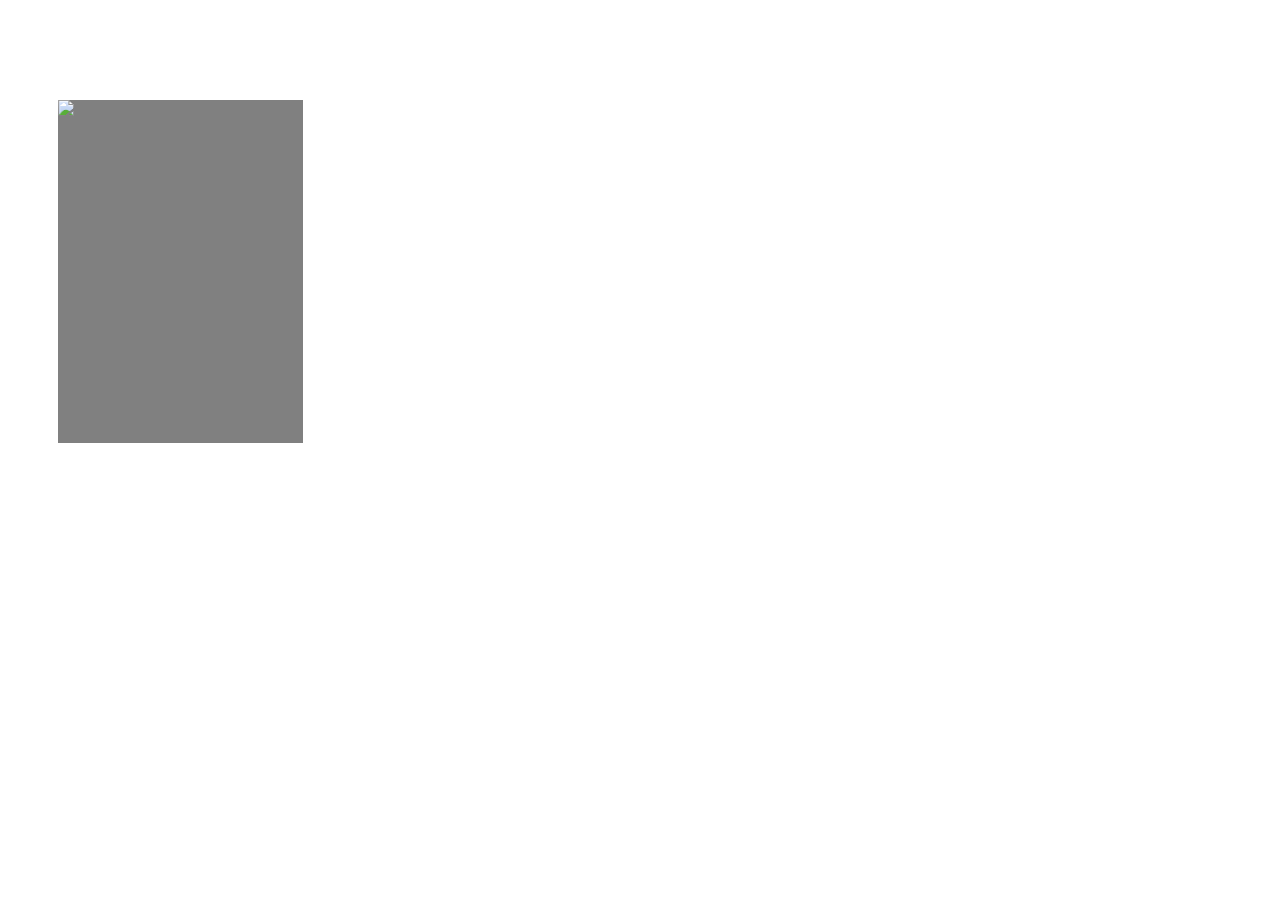
==== index.html @ 450d979e "added pokemon" ====
<!DOCTYPE html>
<html>
    <body>
        <div data-tilt><img src="https://www.pokemon.com/static-assets/content-assets/cms2/img/cards/web/SV4PT5/SV4PT5_EN_232.png"></div>




       <script src="https://cdnjs.cloudflare.com/ajax/libs/vanilla-tilt/1.8.1/vanilla-tilt.min.js" type="text/javascript"></script>
    </body>
    <style>
        div {

            height: 343px;
            width: 245px;
            margin-top: 100px;
            margin-left: 50px;
            background-color: grey;
        }
    </style>
</html>
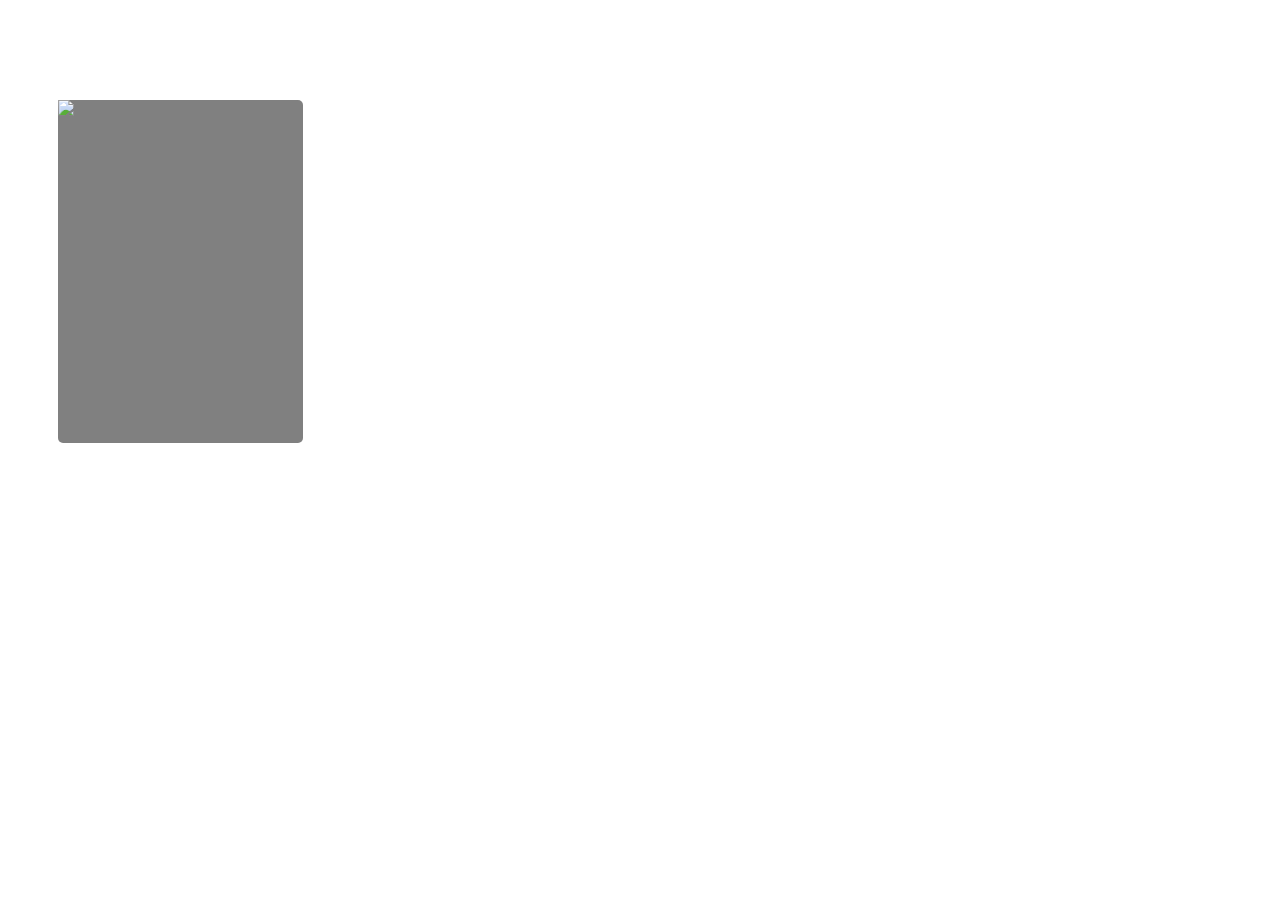
==== commit 9b19dc2a: "glare and radius" ====
--- a/index.html
+++ b/index.html
@@ -1,7 +1,7 @@
 <!DOCTYPE html>
 <html>
     <body>
-        <div data-tilt><img src="https://www.pokemon.com/static-assets/content-assets/cms2/img/cards/web/SV4PT5/SV4PT5_EN_232.png"></div>
+        <div data-tilt data-tilt-glare data-tilt-max-glare="0.3"><img src="https://www.pokemon.com/static-assets/content-assets/cms2/img/cards/web/SV4PT5/SV4PT5_EN_232.png"></div>
 
 
 
@@ -10,7 +10,7 @@
     </body>
     <style>
         div {
-
+            border-radius: 5px;
             height: 343px;
             width: 245px;
             margin-top: 100px;
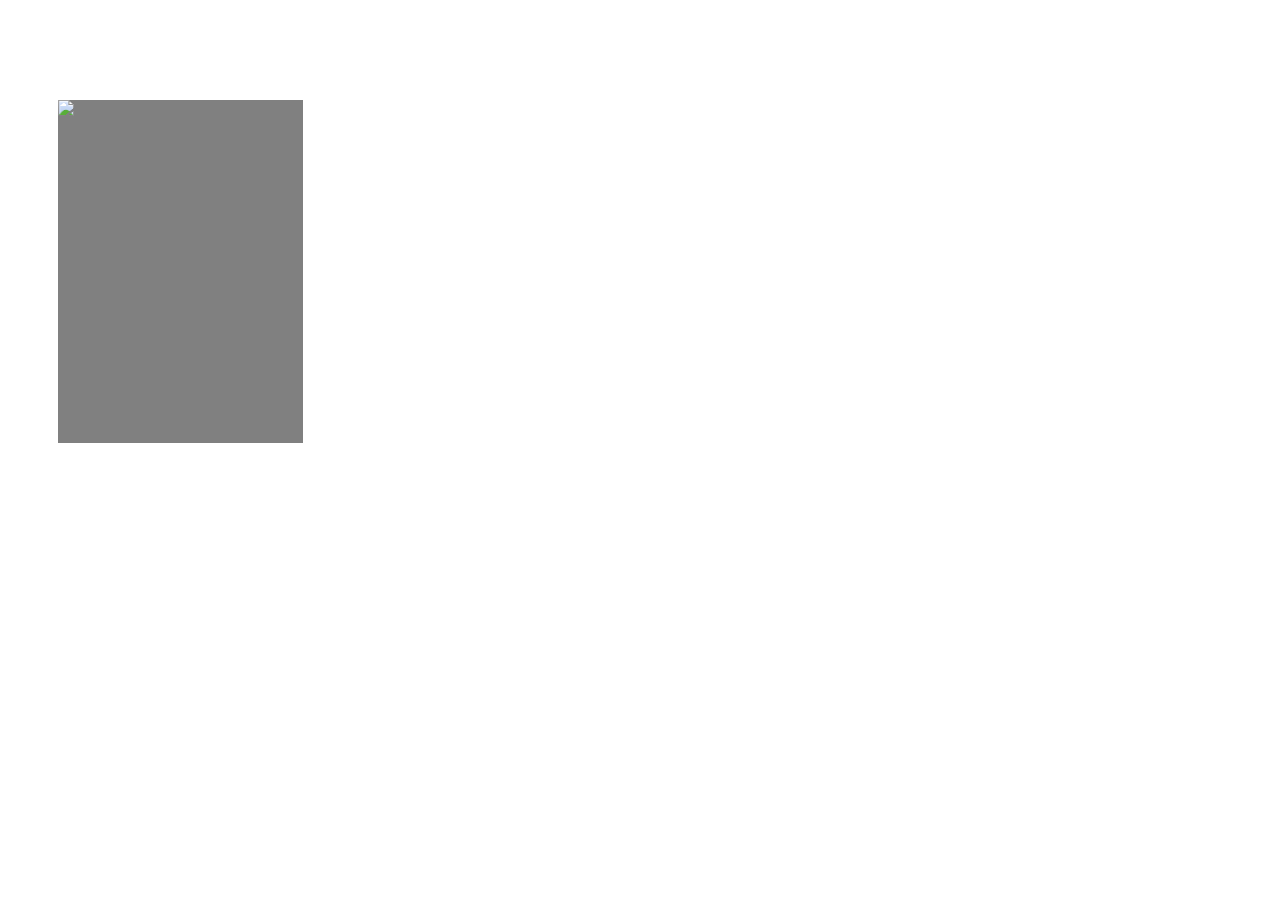
==== commit 1dd40945: "remove" ====
--- a/index.html
+++ b/index.html
@@ -10,7 +10,6 @@
     </body>
     <style>
         div {
-            border-radius: 5px;
             height: 343px;
             width: 245px;
             margin-top: 100px;
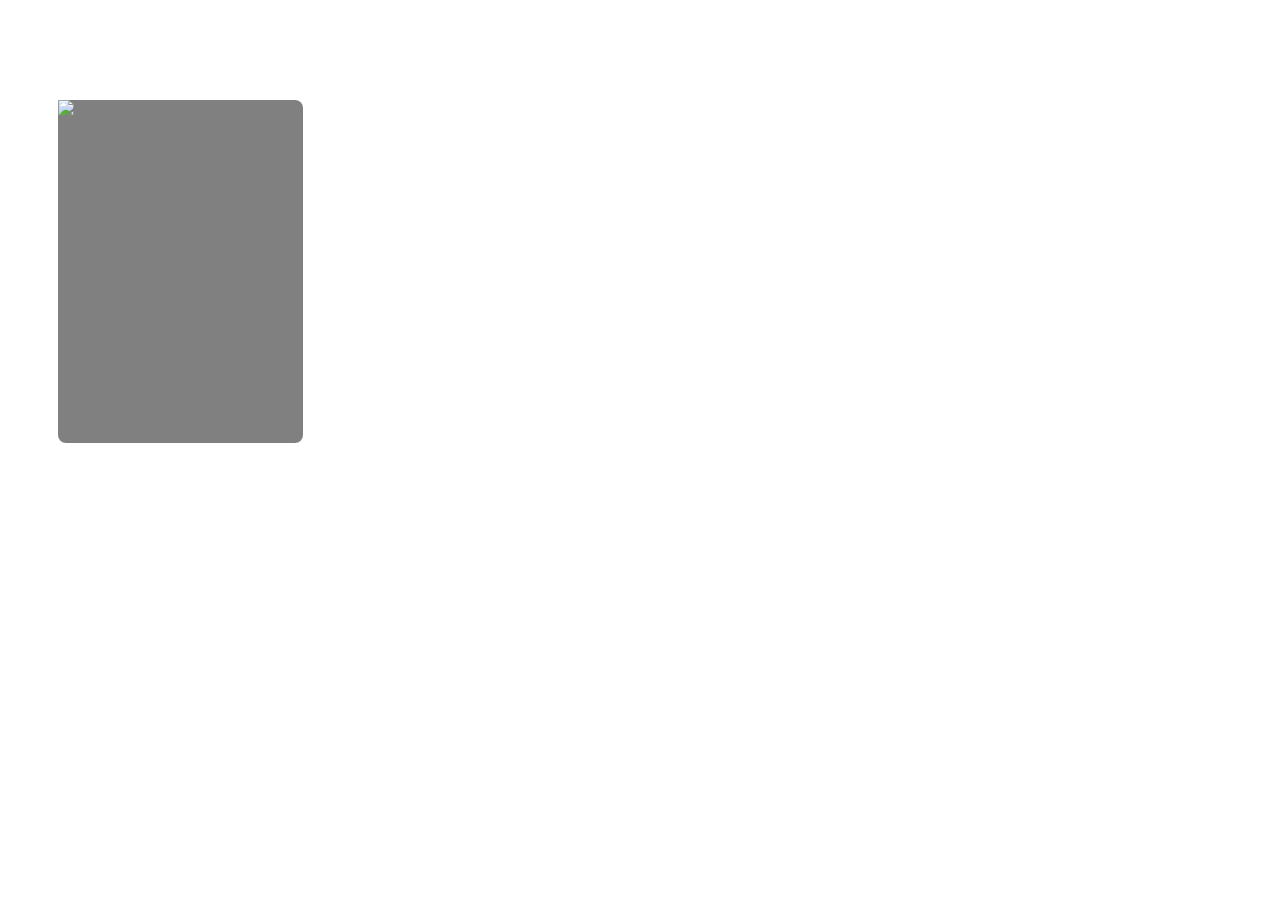
==== commit 37c59a11: "borderradius + scale" ====
--- a/index.html
+++ b/index.html
@@ -1,7 +1,7 @@
 <!DOCTYPE html>
 <html>
     <body>
-        <div data-tilt data-tilt-glare data-tilt-max-glare="0.3"><img src="https://www.pokemon.com/static-assets/content-assets/cms2/img/cards/web/SV4PT5/SV4PT5_EN_232.png"></div>
+        <div data-tilt data-tilt-scale="1.1"><img src="https://www.pokemon.com/static-assets/content-assets/cms2/img/cards/web/SV4PT5/SV4PT5_EN_232.png"></div>
 
 
 
@@ -10,6 +10,7 @@
     </body>
     <style>
         div {
+            border-radius: 8px;
             height: 343px;
             width: 245px;
             margin-top: 100px;
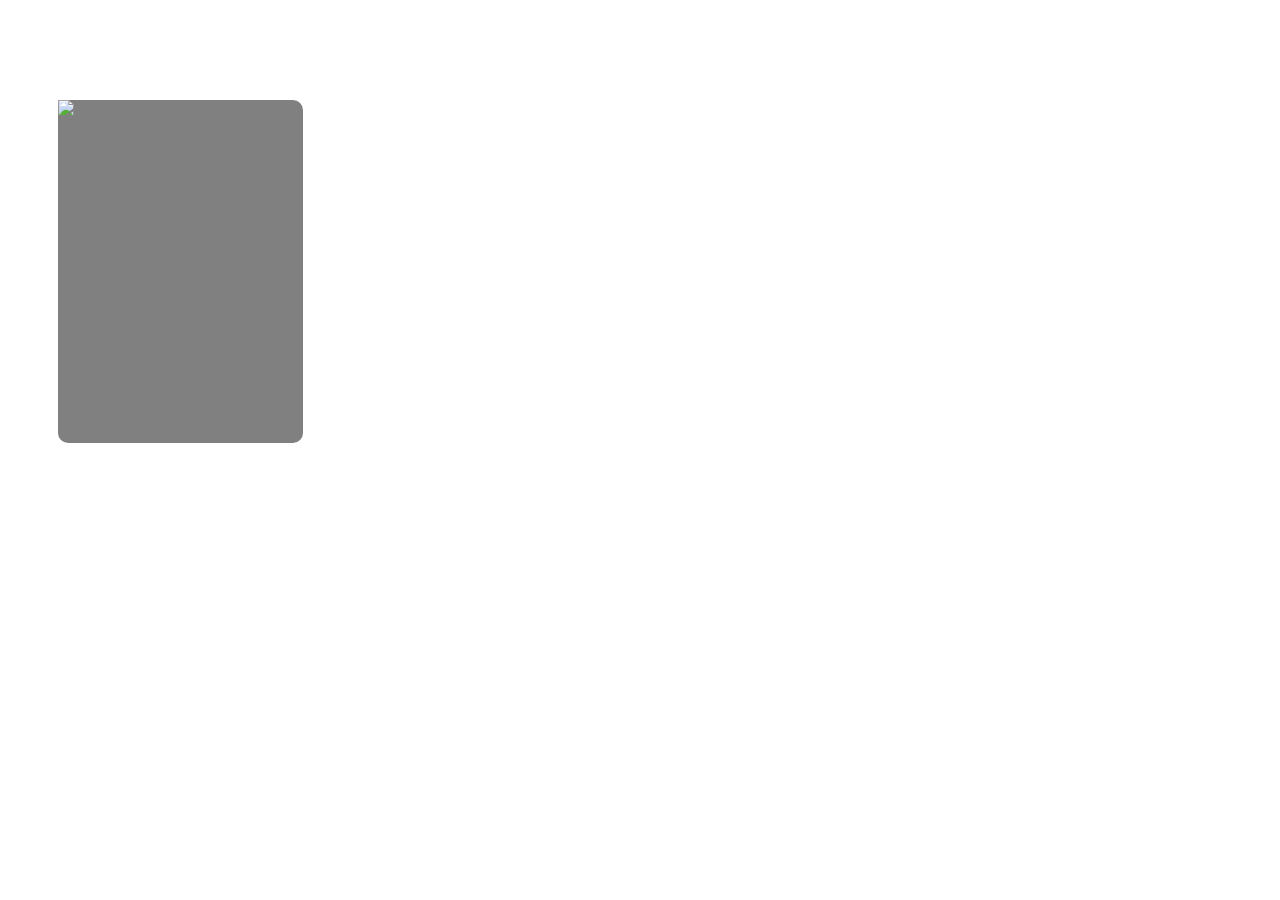
==== commit 54ab5b3d: "more radius" ====
--- a/index.html
+++ b/index.html
@@ -10,7 +10,7 @@
     </body>
     <style>
         div {
-            border-radius: 8px;
+            border-radius: 10px;
             height: 343px;
             width: 245px;
             margin-top: 100px;
